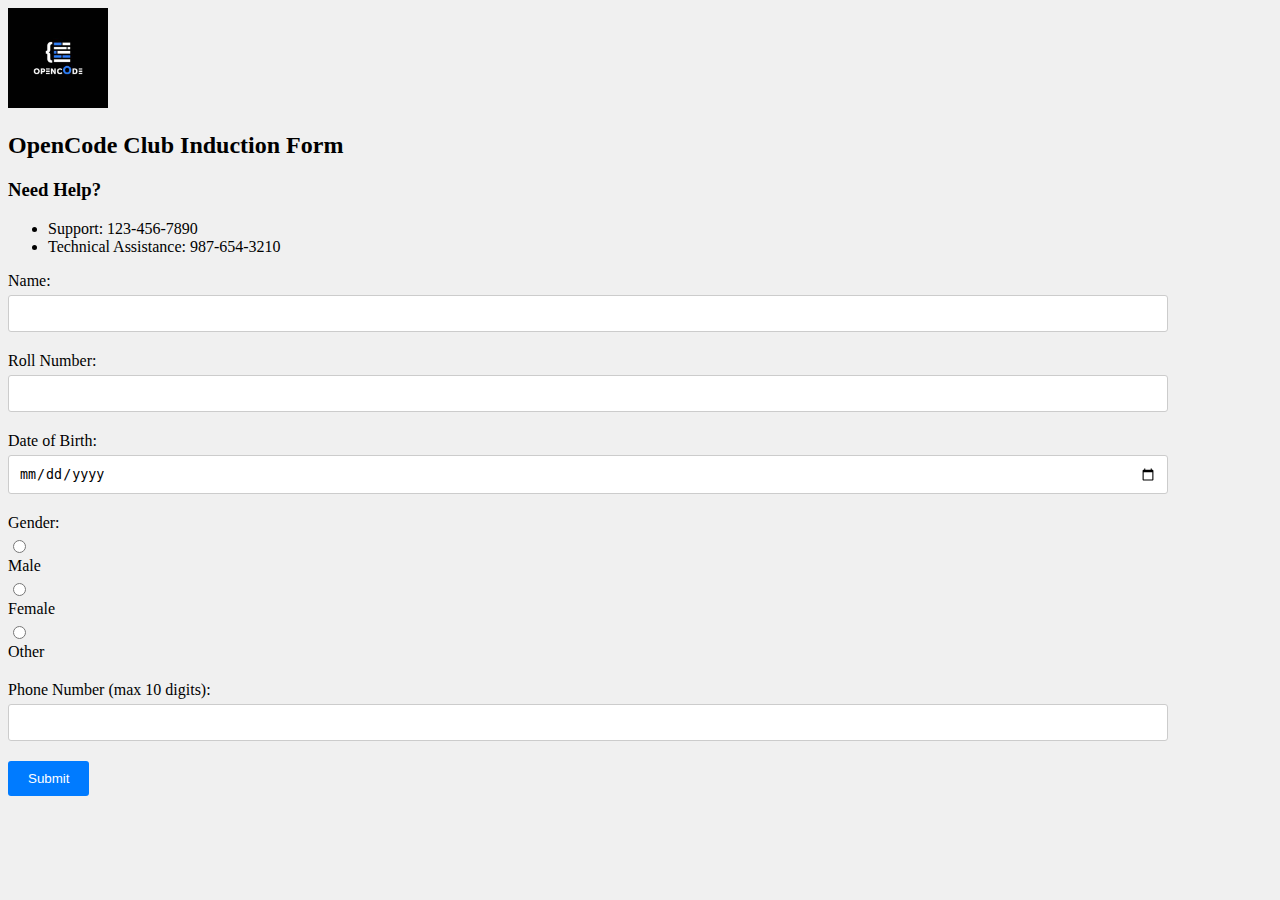
==== index.html @ 384aaae1 "Initial Commit" ====
<!DOCTYPE html>
<html lang="en">
<head>
    <meta charset="UTF-8">
    <meta name="viewport" content="width=device-width, initial-scale=1.0">
    <title>OpenCode Club Induction Form</title>
    <style>
        body {
            /* font-family: Arial, sans-serif; */
            background-color: #f0f0f0;
        }
        /* .container {
            max-width: 400px;
            margin: 0 auto;
            padding: 20px;
            background-color: #fff;
            box-shadow: 0 0 10px rgba(0, 0, 0, 0.2);
            border-radius: 5px;
        } */
        .form-group {
            margin-bottom: 20px;
        }
        .form-group label {
            display: block;
            margin-bottom: 5px;
        }
        .form-group input[type="text"],
        .form-group input[type="date"],
        .form-group input[type="tel"] {
            width: 90%;
            padding: 10px;
            border: 1px solid #ccc;
            border-radius: 3px;
        }
        .form-group input[type="submit"] {
            background-color: #007BFF;
            color: #fff;
            padding: 10px 20px;
            border: none;
            border-radius: 3px;
            cursor: pointer;
        }
        .form-group input[type="submit"]:hover {
            background-color: #0056b3;
        }
        </style>
</head>
<body>
    <div class="container">
    </div>
        <a href="https://www.instagram.com/opencode.nitr" target="_blank"><img src="opencode-logo.jpeg" alt="OpenCode Logo" id="logo" width="100"></a>
    </div>
        <h2>OpenCode Club Induction Form</h2>
        <div class="help-numbers">
            <h3>Need Help?</h3>
            <ul>
                <li>Support: 123-456-7890</li>
                <li>Technical Assistance: 987-654-3210</li>
            </ul>
        </div>
        <form>
            <div class="form-group">
                <label for="name">Name:</label>
                <input type="text" id="name" name="name" required>
            </div>
            <div class="form-group">
                <label for="rollno">Roll Number:</label>
                <input type="text" id="rollno" name="rollno" required>
            </div>
            <div class="form-group">
                <label for="dob">Date of Birth:</label>
                <input type="date" id="dob" name="dob" required>
            </div>
            <div class="form-group">
                <label>Gender:</label>
                <input type="radio" id="male" name="gender" value="male" required>
                <label for="male">Male</label>
                <input type="radio" id="female" name="gender" value="female" required>
                <label for="female">Female</label>
                <input type="radio" id="other" name="gender" value="other" required>
                <label for="other">Other</label>
            </div>
            <div class="form-group">
                <label for="phone">Phone Number (max 10 digits):</label>
                <input type="tel" id="phone" name="phone" pattern="[0-9]{1,10}" required>
            </div>
            <div class="form-group">
                <input type="submit" value="Submit">
            </div>
        </form>
    </div>
</body>
</html>
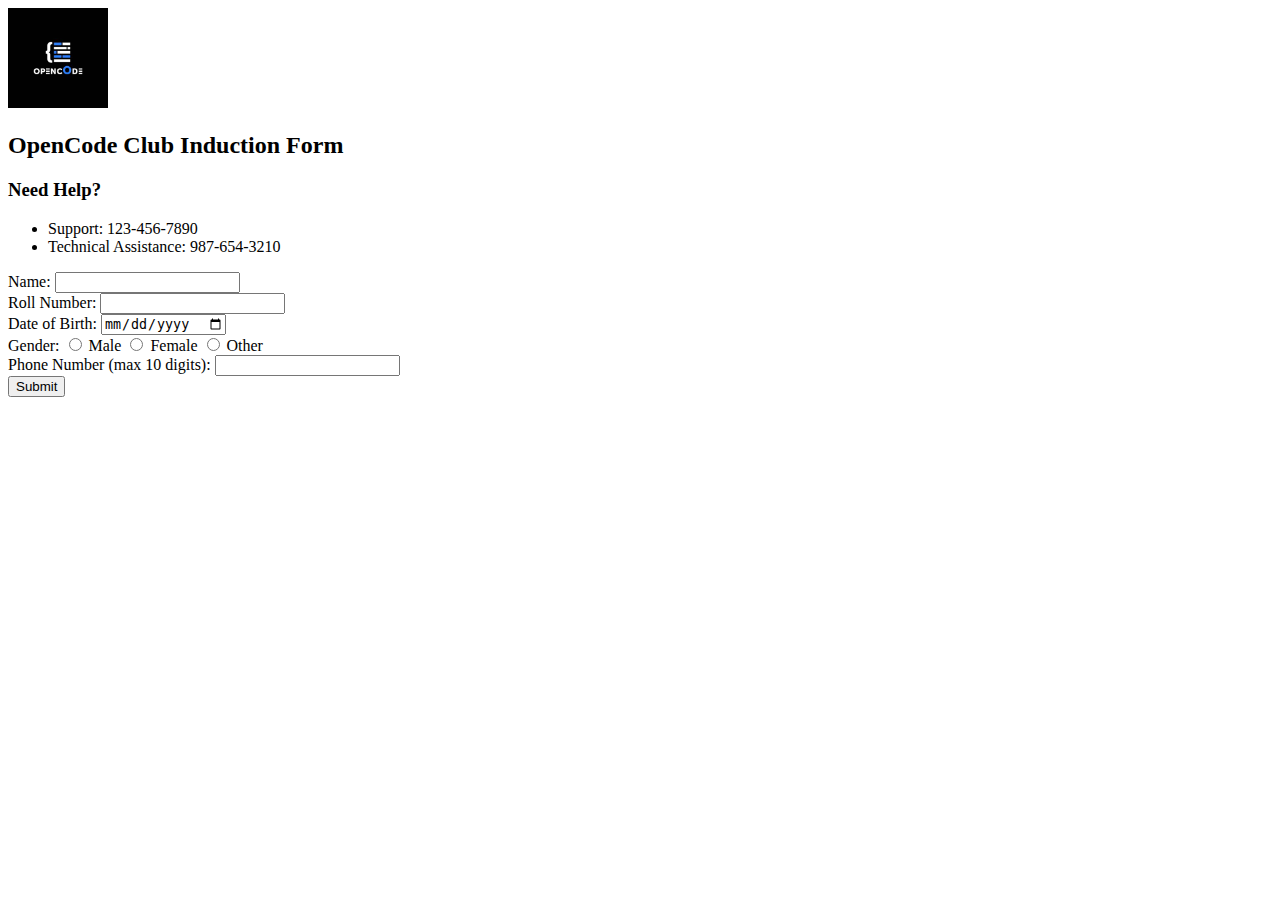
==== commit 59d9c061: "Improved Styling" ====
--- a/index.html
+++ b/index.html
@@ -1,55 +1,17 @@
 <!DOCTYPE html>
 <html lang="en">
+
 <head>
     <meta charset="UTF-8">
     <meta name="viewport" content="width=device-width, initial-scale=1.0">
     <title>OpenCode Club Induction Form</title>
-    <style>
-        body {
-            /* font-family: Arial, sans-serif; */
-            background-color: #f0f0f0;
-        }
-        /* .container {
-            max-width: 400px;
-            margin: 0 auto;
-            padding: 20px;
-            background-color: #fff;
-            box-shadow: 0 0 10px rgba(0, 0, 0, 0.2);
-            border-radius: 5px;
-        } */
-        .form-group {
-            margin-bottom: 20px;
-        }
-        .form-group label {
-            display: block;
-            margin-bottom: 5px;
-        }
-        .form-group input[type="text"],
-        .form-group input[type="date"],
-        .form-group input[type="tel"] {
-            width: 90%;
-            padding: 10px;
-            border: 1px solid #ccc;
-            border-radius: 3px;
-        }
-        .form-group input[type="submit"] {
-            background-color: #007BFF;
-            color: #fff;
-            padding: 10px 20px;
-            border: none;
-            border-radius: 3px;
-            cursor: pointer;
-        }
-        .form-group input[type="submit"]:hover {
-            background-color: #0056b3;
-        }
-        </style>
+    <link rel="stylesheet" href="style.css">
 </head>
+
 <body>
     <div class="container">
-    </div>
-        <a href="https://www.instagram.com/opencode.nitr" target="_blank"><img src="opencode-logo.jpeg" alt="OpenCode Logo" id="logo" width="100"></a>
-    </div>
+        <a href="https://www.instagram.com/opencode.nitr" target="_blank"><img src="opencode-logo.jpeg"
+                alt="OpenCode Logo" id="logo" width="100"></a>
         <h2>OpenCode Club Induction Form</h2>
         <div class="help-numbers">
             <h3>Need Help?</h3>
@@ -74,11 +36,11 @@
             <div class="form-group">
                 <label>Gender:</label>
                 <input type="radio" id="male" name="gender" value="male" required>
-                <label for="male">Male</label>
+                <label class="gender-label" for="male">Male</label>
                 <input type="radio" id="female" name="gender" value="female" required>
-                <label for="female">Female</label>
+                <label class="gender-label" for="female">Female</label>
                 <input type="radio" id="other" name="gender" value="other" required>
-                <label for="other">Other</label>
+                <label class="gender-label" for="other">Other</label>
             </div>
             <div class="form-group">
                 <label for="phone">Phone Number (max 10 digits):</label>
@@ -90,4 +52,5 @@
         </form>
     </div>
 </body>
+
 </html>